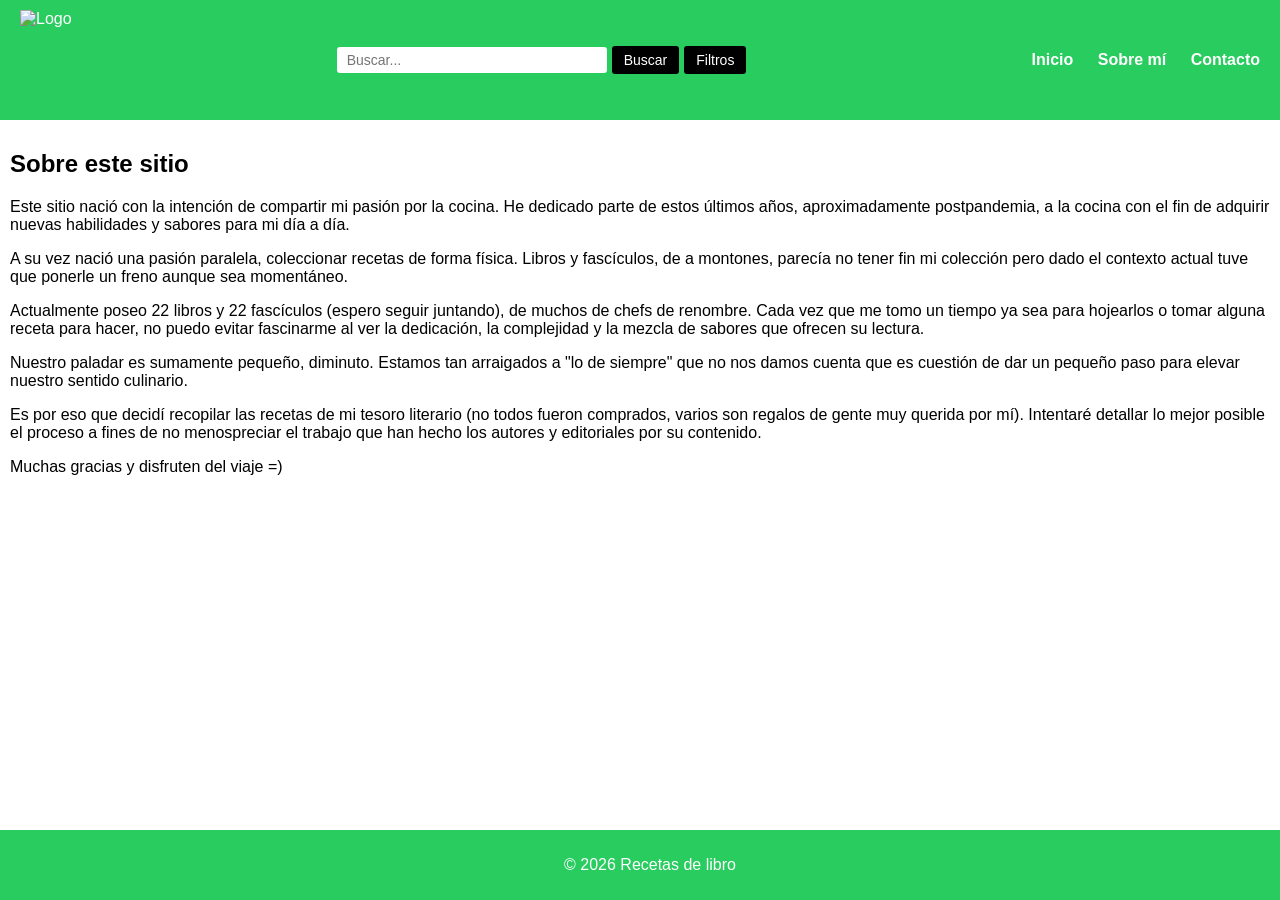
==== pages/about.html @ 70cdffdc "fix imagenes" ====
<!DOCTYPE html>
<html lang="es">
<script src="../js/search.js"></script>
<head>
    <meta charset="UTF-8">
    <meta name="viewport" content="width=device-width, initial-scale=1.0">
    <title>Sobre mí</title>
    <link rel="stylesheet" href="../css/styles.css">
</head>
<body>

<!-- HEADER -->
<header>
    <img src="/recetas/assets/images/logo.jpg" alt="Logo" class="logo">

    <!-- Search bar -->
    <div class="search-container">
        <input type="text" id="search-input" placeholder="Buscar...">
        <button id="search-btn">Buscar</button>
        <button id="filter-btn">Filtros</button>
    </div>

    <nav>
        <a href="../index.html">Inicio</a>
        <a href="about.html">Sobre mí</a>
        <a href="contact.html">Contacto</a>
    </nav>
</header>

<!-- MAIN -->
<main>
    <h2>Sobre este sitio</h2>

    <p>Este sitio nació con la intención de compartir mi pasión por la cocina. He dedicado parte de estos últimos años, aproximadamente postpandemia, a la cocina con el fin de adquirir nuevas habilidades y sabores para mi día a día.</p>

    <p>A su vez nació una pasión paralela, coleccionar recetas de forma física. Libros y fascículos, de a montones, parecía no tener fin mi colección pero dado el contexto actual tuve que ponerle un freno aunque sea momentáneo.</p>

    <p>Actualmente poseo 22 libros y 22 fascículos (espero seguir juntando), de muchos de chefs de renombre. Cada vez que me tomo un tiempo ya sea para hojearlos o tomar alguna receta para hacer, no puedo evitar fascinarme al ver la dedicación, la complejidad y la mezcla de sabores que ofrecen su lectura.</p>

    <p>Nuestro paladar es sumamente pequeño, diminuto. Estamos tan arraigados a "lo de siempre" que no nos damos cuenta que es cuestión de dar un pequeño paso para elevar nuestro sentido culinario.</p>

    <p>Es por eso que decidí recopilar las recetas de mi tesoro literario (no todos fueron comprados, varios son regalos de gente muy querida por mí). Intentaré detallar lo mejor posible el proceso a fines de no menospreciar el trabajo que han hecho los autores y editoriales por su contenido.</p>

    <p>Muchas gracias y disfruten del viaje =)</p>
</main>

<!-- FOOTER -->
<footer>
    <p>© 2026 Recetas de libro</p>
</footer>

</body>
</html>
---- css/styles.css ----
/* Make body a column flex container */
html, body {
    height: 100%;
    margin: 0;
    display: flex;
    flex-direction: column;
    font-family: Arial, sans-serif;
}

/* Make header items spaced */
header {
    background-color: #28cc5f;
    color: white;
    padding: 10px 20px;

    display: flex;
    align-items: center;
    justify-content: space-between;
}

/* Logo size */
.logo {
    height: 100px;
    width: auto;
}

/* Logo size */
.recipe-image {
    height: 250px;
    width: auto;
}

/* Recipe card image size (smaller than recipe page) */
.recipe-card-image {
    height: 120px;
    width: auto;
    object-fit: cover;
    border-radius: 4px;
    margin-bottom: 10px;
}

/* Recipe card layout - two columns */
.recipe-card {
    display: flex;
    align-items: center;
    justify-content: center;
    gap: 50px;
    padding: 3px;
    border: 1px solid #ddd;
    border-radius: 4px;
    max-width: 100%;
    width: 100%;
}

.recipe-card-content {
    flex: 0;
}

/* Navigation links */
header nav a {
    color: white;
    margin-left: 20px;
    text-decoration: none;
    font-weight: bold;
}

header nav a:hover {
    text-decoration: underline;
}

/* Search bar styling */
.search-container {
    display: flex;
    align-items: center;
    gap: 5px;
}

.search-container input[type="text"] {
    padding: 5px 10px;
    font-size: 14px;
    border-radius: 3px;
    border: none;
    width: 250px;  /* increased from default */
}

.search-container button {
    padding: 6px 12px;
    font-size: 14px;
    border: none;
    border-radius: 3px;
    cursor: pointer;
    background-color: #000000;
    color: white;
}

.search-container button:hover {
    background-color: #777;
}

/* Popup styling */
#filter-popup {
    display: none;
    position: fixed;
    top: 50%;
    left: 50%;
    transform: translate(-50%, -50%);
    background-color: white;
    color: black;
    padding: 20px;
    border-radius: 8px;
    box-shadow: 0 0 10px rgba(0,0,0,0.5);
    z-index: 1000;
}

#filter-popup button {
    background-color: #000000;
    color: white;
    margin-top: 10px;
}

/* Main has fixed height and scrollable content */
main {
    height: calc(100vh - 120px); /* adjust based on header + footer height */
    overflow-y: auto;
    padding: 10px;
    box-sizing: border-box;
}

/* Recipe grid - center the recipe cards */
.recipe-grid {
    display: flex;
    flex-direction: column;
    align-items: center;
    gap: 10px;
    width: 33%;
    margin: 0 auto;
}

/* Footer */
footer {
    background-color: #28cc5f;
    color: white;
    text-align: center;
    padding: 10px;
    width: 100%;
}
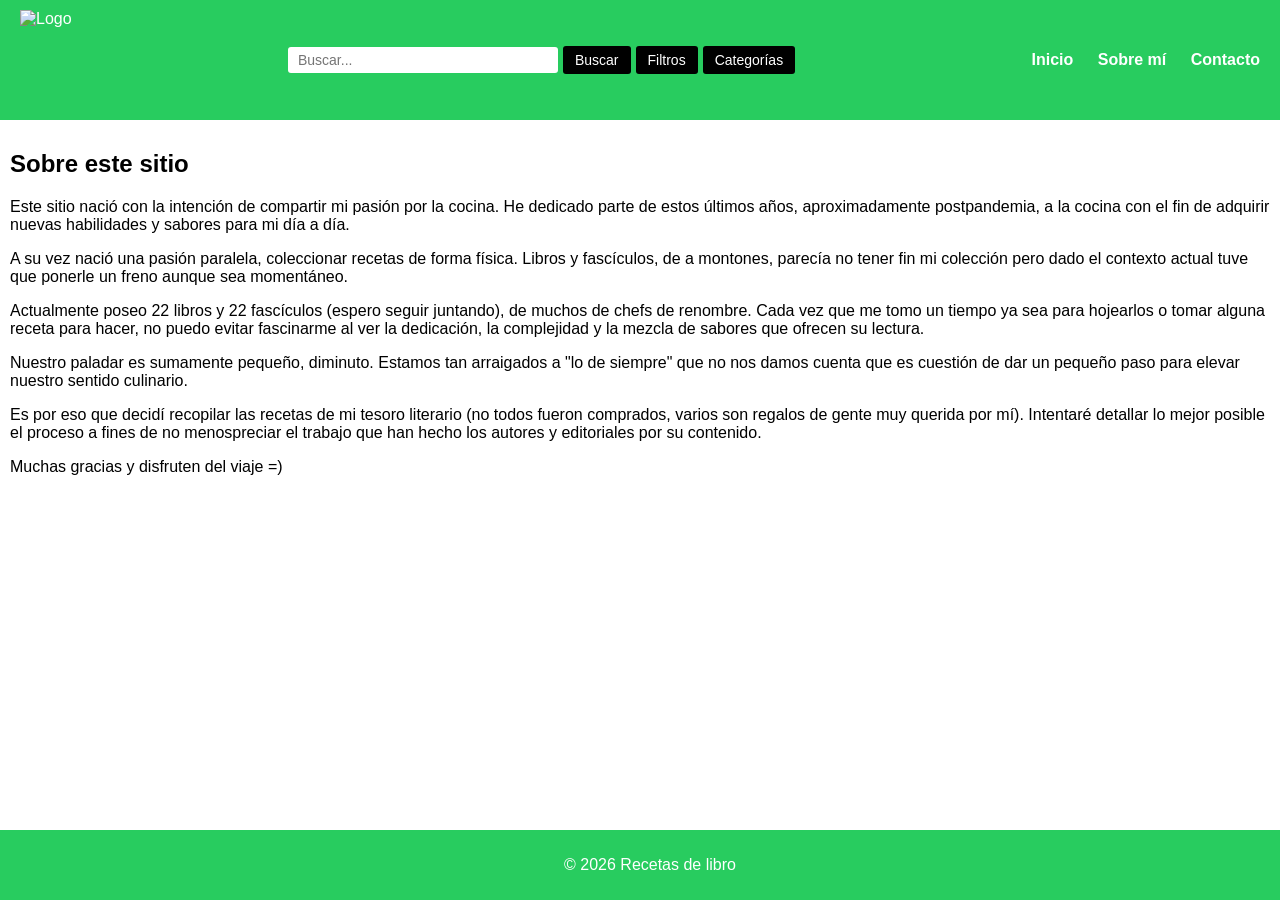
==== commit 9b43bc1e: "Filtros por menu fijo implementado" ====
--- a/pages/about.html
+++ b/pages/about.html
@@ -1,6 +1,7 @@
 <!DOCTYPE html>
 <html lang="es">
 <script src="../js/search.js"></script>
+<script src="../js/category.js"></script>
 <head>
     <meta charset="UTF-8">
     <meta name="viewport" content="width=device-width, initial-scale=1.0">
@@ -18,6 +19,13 @@
         <input type="text" id="search-input" placeholder="Buscar...">
         <button id="search-btn">Buscar</button>
         <button id="filter-btn">Filtros</button>
+        <div class="dropdown">
+            <button id="category-btn" class="dropbtn">Categorías</button>
+            <div id="category-dropdown" class="dropdown-content">
+                <a href="#" data-category="entradas">Entradas</a>
+                <a href="#" data-category="postres">Postres</a>
+            </div>
+        </div>
     </div>
 
     <nav>
--- a/css/styles.css
+++ b/css/styles.css
@@ -32,10 +32,10 @@
 
 /* Recipe card image size (smaller than recipe page) */
 .recipe-card-image {
-    height: 120px;
+    height: 180px;
     width: auto;
     object-fit: cover;
-    border-radius: 4px;
+    border-radius: 8px;
     margin-bottom: 10px;
 }
 
@@ -45,9 +45,9 @@
     align-items: center;
     justify-content: center;
     gap: 50px;
-    padding: 3px;
+    padding: 10px;
     border: 1px solid #ddd;
-    border-radius: 4px;
+    border-radius: 8px;
     max-width: 100%;
     width: 100%;
 }
@@ -97,6 +97,56 @@
     background-color: #777;
 }
 
+/* Dropdown button */
+.dropbtn {
+    background-color: #000000;
+    color: white;
+    padding: 6px 12px;
+    font-size: 14px;
+    border: none;
+    border-radius: 3px;
+    cursor: pointer;
+}
+
+.dropbtn:hover {
+    background-color: #777;
+}
+
+/* Dropdown container */
+.dropdown {
+    position: relative;
+    display: inline-block;
+}
+
+/* Dropdown content */
+.dropdown-content {
+    display: none;
+    position: absolute;
+    background-color: #f9f9f9;
+    min-width: 160px;
+    box-shadow: 0px 8px 16px 0px rgba(0,0,0,0.2);
+    z-index: 1001;
+    right: 0;
+}
+
+/* Links inside the dropdown */
+.dropdown-content a {
+    color: black;
+    padding: 12px 16px;
+    text-decoration: none;
+    display: block;
+}
+
+/* Change color of dropdown links on hover */
+.dropdown-content a:hover {
+    background-color: #f1f1f1;
+}
+
+/* Show the dropdown menu on hover */
+.dropdown:hover .dropdown-content {
+    display: block;
+}
+
 /* Popup styling */
 #filter-popup {
     display: none;
@@ -131,8 +181,8 @@
     display: flex;
     flex-direction: column;
     align-items: center;
-    gap: 10px;
-    width: 33%;
+    gap: 15px;
+    width: 30%;
     margin: 0 auto;
 }
 
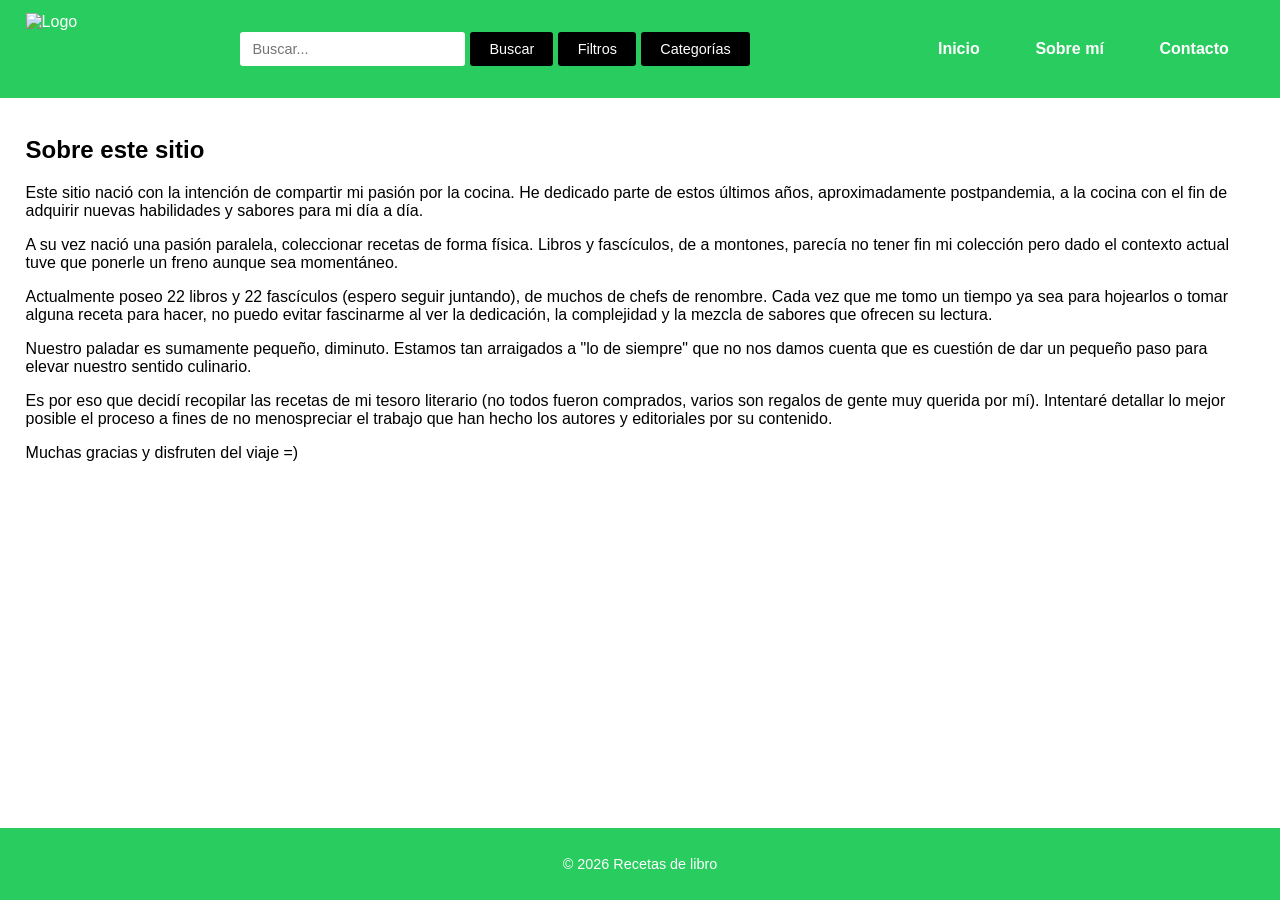
==== commit abb249e6: "Nueva categoria principales, agregado de 2 platos" ====
--- a/pages/about.html
+++ b/pages/about.html
@@ -22,6 +22,7 @@
         <div class="dropdown">
             <button id="category-btn" class="dropbtn">Categorías</button>
             <div id="category-dropdown" class="dropdown-content">
+                <a href="#" data-category="principales">Principales</a>
                 <a href="#" data-category="entradas">Entradas</a>
                 <a href="#" data-category="postres">Postres</a>
             </div>
--- a/css/styles.css
+++ b/css/styles.css
@@ -11,57 +11,63 @@
 header {
     background-color: #28cc5f;
     color: white;
-    padding: 10px 20px;
-
+    padding: 1vh 2vw;
+    flex-wrap: wrap;
     display: flex;
     align-items: center;
     justify-content: space-between;
+    min-height: 80px;
 }
 
 /* Logo size */
 .logo {
-    height: 100px;
+    height: 8vh;
+    max-height: 80px;
     width: auto;
 }
 
-/* Logo size */
+/* Recipe image size */
 .recipe-image {
-    height: 250px;
-    width: auto;
+    height: 300px;
+    max-height: 40vh;
+    width: 100%;
+    object-fit: cover;
 }
 
 /* Recipe card image size (smaller than recipe page) */
 .recipe-card-image {
-    height: 180px;
-    width: auto;
+    height: 120px;
+    width: 120px;
     object-fit: cover;
     border-radius: 8px;
     margin-bottom: 10px;
-}
-
-/* Recipe card layout - two columns */
+    flex-shrink: 0;
+}
+
+/* Recipe card layout - responsive */
 .recipe-card {
     display: flex;
     align-items: center;
-    justify-content: center;
-    gap: 50px;
-    padding: 10px;
+    gap: 20px;
+    padding: 15px;
     border: 1px solid #ddd;
     border-radius: 8px;
-    max-width: 100%;
     width: 100%;
+    box-sizing: border-box;
 }
 
 .recipe-card-content {
-    flex: 0;
+    flex: 1;
+    min-width: 0;
 }
 
 /* Navigation links */
 header nav a {
     color: white;
-    margin-left: 20px;
+    margin: 0 2vw;
     text-decoration: none;
     font-weight: bold;
+    font-size: 1rem;
 }
 
 header nav a:hover {
@@ -73,24 +79,27 @@
     display: flex;
     align-items: center;
     gap: 5px;
+    flex-wrap: nowrap;
 }
 
 .search-container input[type="text"] {
-    padding: 5px 10px;
-    font-size: 14px;
+    padding: 1vh 1vw;
+    font-size: 0.9rem;
     border-radius: 3px;
     border: none;
-    width: 250px;  /* increased from default */
+    width: 200px;
+    min-width: 150px;
 }
 
 .search-container button {
-    padding: 6px 12px;
-    font-size: 14px;
+    padding: 1vh 1.5vw;
+    font-size: 0.9rem;
     border: none;
     border-radius: 3px;
     cursor: pointer;
     background-color: #000000;
     color: white;
+    white-space: nowrap;
 }
 
 .search-container button:hover {
@@ -101,11 +110,12 @@
 .dropbtn {
     background-color: #000000;
     color: white;
-    padding: 6px 12px;
-    font-size: 14px;
+    padding: 1vh 1.5vw;
+    font-size: 0.9rem;
     border: none;
     border-radius: 3px;
     cursor: pointer;
+    white-space: nowrap;
 }
 
 .dropbtn:hover {
@@ -115,7 +125,8 @@
 /* Dropdown container */
 .dropdown {
     position: relative;
-    display: inline-block;
+    display: inline-flex;
+    align-items: center;
 }
 
 /* Dropdown content */
@@ -123,7 +134,7 @@
     display: none;
     position: absolute;
     background-color: #f9f9f9;
-    min-width: 160px;
+    min-width: 150px;
     box-shadow: 0px 8px 16px 0px rgba(0,0,0,0.2);
     z-index: 1001;
     right: 0;
@@ -132,9 +143,10 @@
 /* Links inside the dropdown */
 .dropdown-content a {
     color: black;
-    padding: 12px 16px;
+    padding: 10px 15px;
     text-decoration: none;
     display: block;
+    font-size: 0.9rem;
 }
 
 /* Change color of dropdown links on hover */
@@ -156,34 +168,45 @@
     transform: translate(-50%, -50%);
     background-color: white;
     color: black;
-    padding: 20px;
+    padding: 3vh 3vw;
     border-radius: 8px;
     box-shadow: 0 0 10px rgba(0,0,0,0.5);
     z-index: 1000;
+    max-width: 90vw;
+    max-height: 90vh;
+    overflow-y: auto;
 }
 
 #filter-popup button {
     background-color: #000000;
     color: white;
-    margin-top: 10px;
-}
-
-/* Main has fixed height and scrollable content */
+    margin-top: 2vh;
+}
+
+/* Main content area */
 main {
-    height: calc(100vh - 120px); /* adjust based on header + footer height */
+    flex: 1;
     overflow-y: auto;
-    padding: 10px;
+    padding: 2vh 2vw;
     box-sizing: border-box;
 }
 
-/* Recipe grid - center the recipe cards */
+/* Recipe grid - responsive */
 .recipe-grid {
     display: flex;
     flex-direction: column;
     align-items: center;
-    gap: 15px;
-    width: 30%;
+    gap: 2vh;
+    width: 90%;
+    max-width: 600px;
     margin: 0 auto;
+}
+
+/* Procedure content width limitation */
+.procedure {
+    max-width: 50vw;
+    word-wrap: break-word;
+    overflow-wrap: break-word;
 }
 
 /* Footer */
@@ -191,6 +214,91 @@
     background-color: #28cc5f;
     color: white;
     text-align: center;
-    padding: 10px;
+    padding: 1.5vh 0;
     width: 100%;
-}+    font-size: 0.9rem;
+}
+
+/* Responsive design for mobile devices */
+@media (max-width: 768px) {
+    header {
+        flex-direction: column;
+        padding: 2vh 2vw;
+        min-height: auto;
+    }
+    
+    .logo {
+        height: 6vh;
+        max-height: 60px;
+        margin-bottom: 2vh;
+    }
+    
+    .search-container {
+        width: 100%;
+        justify-content: center;
+        margin-bottom: 2vh;
+    }
+    
+    .search-container input[type="text"] {
+        width: 60%;
+        max-width: 200px;
+    }
+    
+    header nav {
+        width: 100%;
+        display: flex;
+        justify-content: center;
+        flex-wrap: wrap;
+    }
+    
+    header nav a {
+        margin: 1vh 1vw;
+        font-size: 0.9rem;
+    }
+    
+    .recipe-card {
+        flex-direction: column;
+        gap: 2vh;
+        text-align: center;
+    }
+    
+    .recipe-card-image {
+        height: 25vh;
+        max-height: 180px;
+    }
+    
+    .recipe-grid {
+        width: 95%;
+    }
+    
+    main {
+        padding: 1vh 1vw;
+    }
+}
+
+@media (max-width: 480px) {
+    .search-container {
+        flex-direction: column;
+        gap: 1vh;
+    }
+    
+    .search-container input[type="text"] {
+        width: 80%;
+    }
+    
+    .search-container button,
+    .dropbtn {
+        width: 80%;
+        text-align: center;
+    }
+    
+    header nav a {
+        font-size: 0.8rem;
+        margin: 0.5vh 1vw;
+    }
+    
+    .recipe-card-image {
+        height: 20vh;
+        max-height: 150px;
+    }
+}
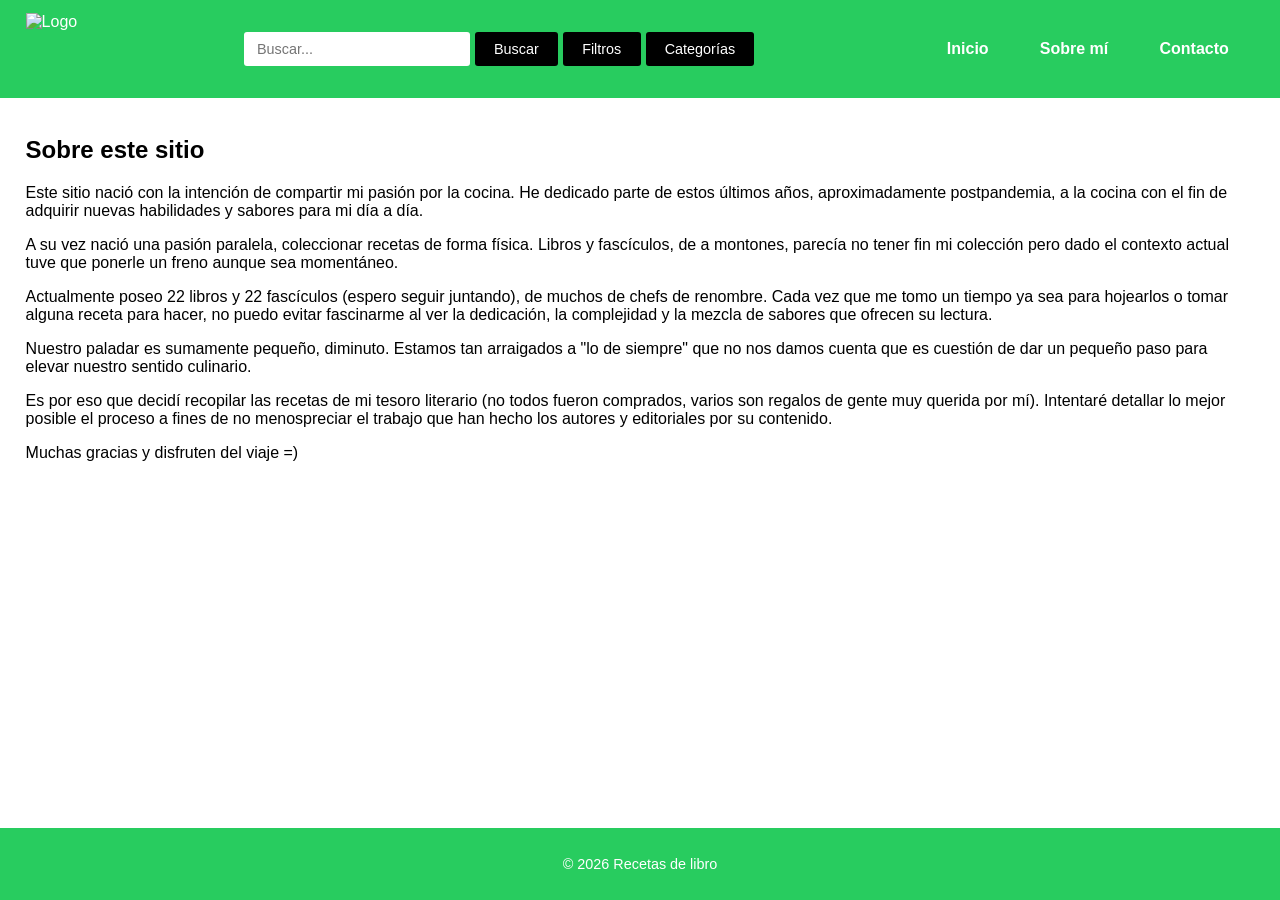
==== commit 336b1c33: "fix estilos mobile" ====
--- a/pages/about.html
+++ b/pages/about.html
@@ -12,7 +12,10 @@
 
 <!-- HEADER -->
 <header>
-    <img src="/recetas/assets/images/logo.jpg" alt="Logo" class="logo">
+    <div class="header-top">
+        <img src="/recetas/assets/images/logo.jpg" alt="Logo" class="logo">
+        <button id="mobile-menu-btn" class="mobile-menu-btn">☰</button>
+    </div>
 
     <!-- Search bar -->
     <div class="search-container">
@@ -29,7 +32,7 @@
         </div>
     </div>
 
-    <nav>
+    <nav id="main-nav">
         <a href="../index.html">Inicio</a>
         <a href="about.html">Sobre mí</a>
         <a href="contact.html">Contacto</a>
@@ -53,6 +56,8 @@
     <p>Muchas gracias y disfruten del viaje =)</p>
 </main>
 
+<script src="../js/mobile-menu.js"></script>
+
 <!-- FOOTER -->
 <footer>
     <p>© 2026 Recetas de libro</p>
--- a/css/styles.css
+++ b/css/styles.css
@@ -7,6 +7,25 @@
     font-family: Arial, sans-serif;
 }
 
+/* Header top section with logo and menu button */
+.header-top {
+    display: flex;
+    justify-content: space-between;
+    align-items: center;
+    width: 100%;
+}
+
+/* Mobile menu button */
+.mobile-menu-btn {
+    display: none;
+    background: none;
+    border: none;
+    color: white;
+    font-size: 1.5rem;
+    cursor: pointer;
+    padding: 5px;
+}
+
 /* Make header items spaced */
 header {
     background-color: #28cc5f;
@@ -14,9 +33,11 @@
     padding: 1vh 2vw;
     flex-wrap: wrap;
     display: flex;
-    align-items: center;
-    justify-content: space-between;
-    min-height: 80px;
+    flex-direction: column;
+    align-items: stretch;
+    justify-content: flex-start;
+    min-height: auto;
+    gap: 1vh;
 }
 
 /* Logo size */
@@ -62,6 +83,40 @@
 }
 
 /* Navigation links */
+#main-nav {
+    display: flex;
+    justify-content: center;
+    align-items: center;
+    width: 100%;
+}
+
+/* Desktop navigation layout */
+@media (min-width: 769px) {
+    header {
+        flex-direction: row;
+        align-items: center;
+        justify-content: space-between;
+        min-height: 80px;
+        gap: 0;
+    }
+    
+    .header-top {
+        width: auto;
+    }
+    
+    .search-container {
+        width: auto;
+        flex: 1;
+        justify-content: center;
+        margin: 0;
+    }
+    
+    #main-nav {
+        width: auto;
+        flex-direction: row;
+    }
+}
+
 header nav a {
     color: white;
     margin: 0 2vw;
@@ -79,7 +134,9 @@
     display: flex;
     align-items: center;
     gap: 5px;
-    flex-wrap: nowrap;
+    flex-wrap: wrap;
+    justify-content: center;
+    width: 100%;
 }
 
 .search-container input[type="text"] {
@@ -134,10 +191,12 @@
     display: none;
     position: absolute;
     background-color: #f9f9f9;
-    min-width: 150px;
+    min-width: 160px;
     box-shadow: 0px 8px 16px 0px rgba(0,0,0,0.2);
     z-index: 1001;
     right: 0;
+    border-radius: 4px;
+    overflow: hidden;
 }
 
 /* Links inside the dropdown */
@@ -154,9 +213,18 @@
     background-color: #f1f1f1;
 }
 
-/* Show the dropdown menu on hover */
-.dropdown:hover .dropdown-content {
-    display: block;
+/* Show the dropdown menu on hover (desktop only) */
+@media (min-width: 769px) {
+    .dropdown:hover .dropdown-content {
+        display: block;
+    }
+}
+
+/* Show dropdown on click for mobile */
+@media (max-width: 768px) {
+    .dropdown-content.show {
+        display: block;
+    }
 }
 
 /* Popup styling */
@@ -221,38 +289,75 @@
 
 /* Responsive design for mobile devices */
 @media (max-width: 768px) {
-    header {
+    .mobile-menu-btn {
+        display: block;
+    }
+    
+    #main-nav {
+        display: none;
         flex-direction: column;
-        padding: 2vh 2vw;
-        min-height: auto;
+        align-items: center;
+        gap: 1vh;
+        padding: 1vh 0;
+        background-color: rgba(0, 0, 0, 0.1);
+        border-radius: 8px;
+    }
+    
+    #main-nav.mobile-open {
+        display: flex;
+    }
+    
+    .header-top {
+        margin-bottom: 1vh;
     }
     
     .logo {
         height: 6vh;
-        max-height: 60px;
-        margin-bottom: 2vh;
+        max-height: 50px;
     }
     
     .search-container {
         width: 100%;
         justify-content: center;
-        margin-bottom: 2vh;
+        margin-bottom: 1vh;
+        flex-wrap: wrap;
+        gap: 1vh;
     }
     
     .search-container input[type="text"] {
-        width: 60%;
-        max-width: 200px;
-    }
-    
-    header nav {
-        width: 100%;
+        width: 70%;
+        max-width: 250px;
+        order: 1;
+    }
+    
+    .search-container button:not(.dropbtn) {
+        width: 70%;
+        max-width: 250px;
+        order: 2;
+    }
+    
+    .dropdown {
+        order: 3;
+        width: 70%;
+        max-width: 250px;
         display: flex;
         justify-content: center;
-        flex-wrap: wrap;
+        margin-top: 0.5vh;
+    }
+    
+    .dropbtn {
+        width: 100%;
+        text-align: center;
+    }
+    
+    .dropdown-content {
+        right: 50%;
+        transform: translateX(50%);
+        min-width: 140px;
     }
     
     header nav a {
-        margin: 1vh 1vw;
+        margin: 0.5vh 1vw;
         font-size: 0.9rem;
     }
     
@@ -280,25 +385,51 @@
     .search-container {
         flex-direction: column;
         gap: 1vh;
+        align-items: center;
     }
     
     .search-container input[type="text"] {
-        width: 80%;
-    }
-    
-    .search-container button,
-    .dropbtn {
-        width: 80%;
-        text-align: center;
+        width: 90%;
+        max-width: 280px;
+        order: 1;
+    }
+    
+    .search-container button:not(.dropbtn) {
+        width: 90%;
+        max-width: 280px;
+        order: 2;
+    }
+    
+    .dropdown {
+        order: 3;
+        width: 90%;
+        max-width: 280px;
+    }
+    
+    .dropdown-content {
+        left: 0;
+        right: 0;
+        transform: none;
+        min-width: auto;
+    }
+    
+    #main-nav.mobile-open {
+        padding: 2vh 0;
     }
     
     header nav a {
         font-size: 0.8rem;
-        margin: 0.5vh 1vw;
+        margin: 1vh 1vw;
+        padding: 0.5vh 1vw;
     }
     
     .recipe-card-image {
         height: 20vh;
         max-height: 150px;
     }
-}
+    
+    .logo {
+        height: 5vh;
+        max-height: 40px;
+    }
+}
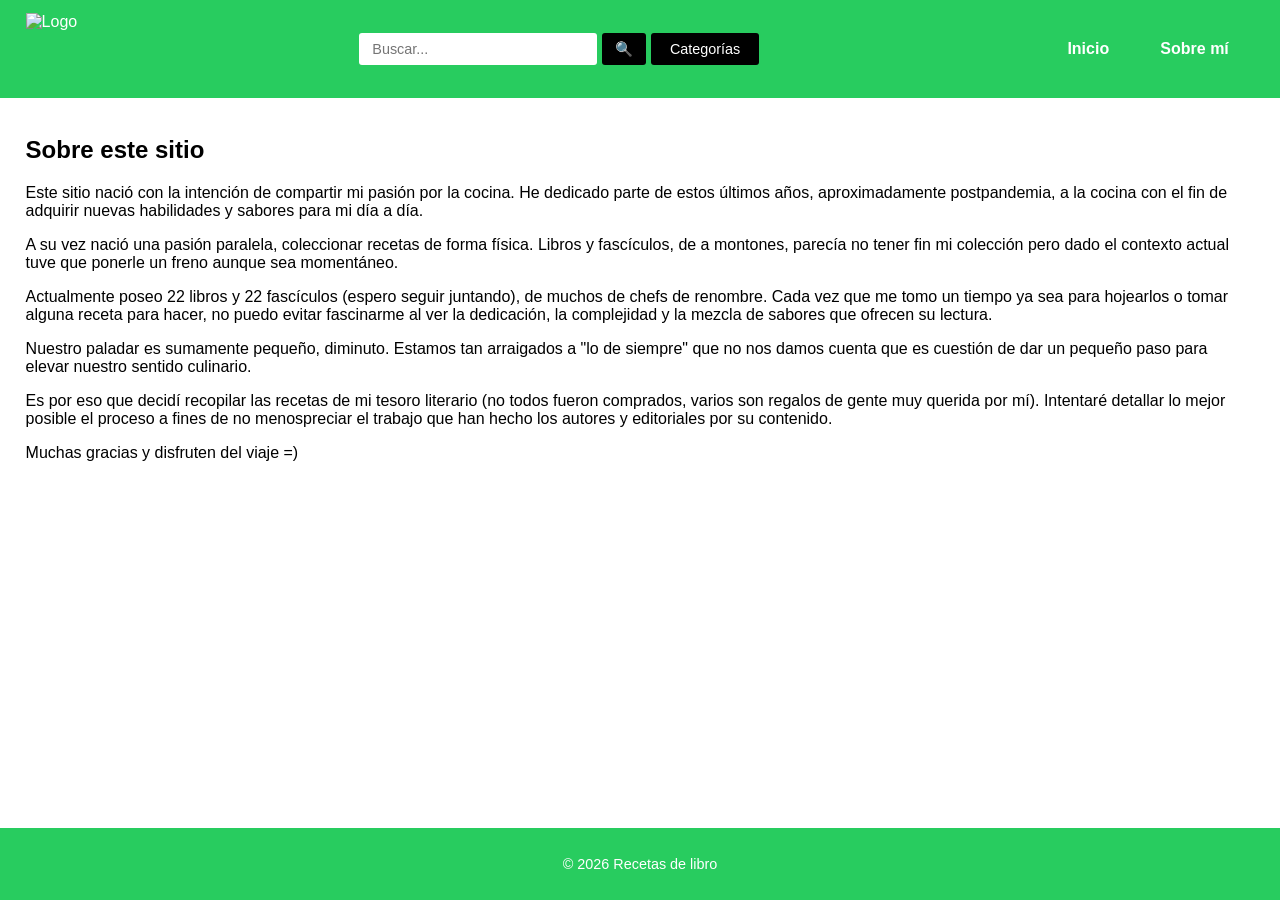
==== commit d2d3f156: "cambios de estilo" ====
--- a/pages/about.html
+++ b/pages/about.html
@@ -20,14 +20,15 @@
     <!-- Search bar -->
     <div class="search-container">
         <input type="text" id="search-input" placeholder="Buscar...">
-        <button id="search-btn">Buscar</button>
-        <button id="filter-btn">Filtros</button>
+        <button id="search-btn">🔍</button>
+        <button id="filter-btn" hidden="true">Filtros</button>
         <div class="dropdown">
             <button id="category-btn" class="dropbtn">Categorías</button>
             <div id="category-dropdown" class="dropdown-content">
                 <a href="#" data-category="principales">Principales</a>
                 <a href="#" data-category="entradas">Entradas</a>
                 <a href="#" data-category="postres">Postres</a>
+                <a href="#" data-category="parrilla">Parrilla</a>
             </div>
         </div>
     </div>
@@ -35,7 +36,7 @@
     <nav id="main-nav">
         <a href="../index.html">Inicio</a>
         <a href="about.html">Sobre mí</a>
-        <a href="contact.html">Contacto</a>
+        <a href="contact.html" hidden="true">Contacto</a>
     </nav>
 </header>
 
--- a/css/styles.css
+++ b/css/styles.css
@@ -65,6 +65,15 @@
     flex-shrink: 0;
 }
 
+/* Recipe flag image styling */
+.recipe-flag {
+    height: 20px;
+    width: auto;
+    margin-top: 5px;
+    border-radius: 2px;
+    object-fit: contain;
+}
+
 /* Recipe card layout - responsive */
 .recipe-card {
     display: flex;
@@ -75,6 +84,33 @@
     border-radius: 8px;
     width: 100%;
     box-sizing: border-box;
+    background-image: url('/recetas/assets/images/logo_tarjeta.jfif');
+    background-size: cover;
+    background-position: center;
+    background-repeat: no-repeat;
+    position: relative;
+}
+
+/* Parrilla recipe cards use different background */
+.recipe-card.parrilla {
+    background-image: url('/recetas/assets/images/logo_parrilla.png');
+}
+
+.recipe-card::before {
+    content: '';
+    position: absolute;
+    top: 0;
+    left: 0;
+    right: 0;
+    bottom: 0;
+    background-color: rgba(255, 255, 255, 0.75);
+    border-radius: 8px;
+    z-index: 1;
+}
+
+.recipe-card > * {
+    position: relative;
+    z-index: 2;
 }
 
 .recipe-card-content {
@@ -109,6 +145,13 @@
         flex: 1;
         justify-content: center;
         margin: 0;
+        max-width: 400px;
+    }
+    
+    .search-container input[type="text"] {
+        width: 200px;
+        min-width: 150px;
+        flex: none;
     }
     
     #main-nav {
@@ -146,6 +189,9 @@
     border: none;
     width: 200px;
     min-width: 150px;
+    flex: 1;
+    height: 32px;
+    box-sizing: border-box;
 }
 
 .search-container button {
@@ -163,6 +209,19 @@
     background-color: #777;
 }
 
+/* Search button specific styling */
+#search-btn {
+    font-size: 0.9rem;
+    padding: 1vh 1vw;
+    min-width: auto;
+    width: auto;
+    height: 32px;
+    display: flex;
+    align-items: center;
+    justify-content: center;
+    box-sizing: border-box;
+}
+
 /* Dropdown button */
 .dropbtn {
     background-color: #000000;
@@ -173,6 +232,11 @@
     border-radius: 3px;
     cursor: pointer;
     white-space: nowrap;
+    height: 32px;
+    display: flex;
+    align-items: center;
+    justify-content: center;
+    box-sizing: border-box;
 }
 
 .dropbtn:hover {
@@ -192,9 +256,10 @@
     position: absolute;
     background-color: #f9f9f9;
     min-width: 160px;
+    max-width: 200px;
     box-shadow: 0px 8px 16px 0px rgba(0,0,0,0.2);
     z-index: 1001;
-    right: 0;
+    left: 0;
     border-radius: 4px;
     overflow: hidden;
 }
@@ -217,6 +282,13 @@
 @media (min-width: 769px) {
     .dropdown:hover .dropdown-content {
         display: block;
+    }
+    
+    .dropdown-content {
+        position: absolute !important;
+        left: 0 !important;
+        top: 100% !important;
+        transform: none !important;
     }
 }
 
@@ -272,7 +344,7 @@
 
 /* Procedure content width limitation */
 .procedure {
-    max-width: 50vw;
+    max-width: 70vw;
     word-wrap: break-word;
     overflow-wrap: break-word;
 }
@@ -320,40 +392,57 @@
         width: 100%;
         justify-content: center;
         margin-bottom: 1vh;
-        flex-wrap: wrap;
-        gap: 1vh;
+        flex-wrap: nowrap;
+        gap: 0.5vh;
     }
     
     .search-container input[type="text"] {
-        width: 70%;
-        max-width: 250px;
+        width: auto;
+        flex: 3;
+        max-width: none;
         order: 1;
     }
     
-    .search-container button:not(.dropbtn) {
-        width: 70%;
-        max-width: 250px;
+    #search-btn {
+        width: auto;
+        min-width: auto;
+        padding: 1vh 1vw;
+        font-size: 0.9rem;
         order: 2;
+        flex-shrink: 0;
+        height: 32px;
+        display: flex;
+        align-items: center;
+        justify-content: center;
+        box-sizing: border-box;
     }
     
     .dropdown {
         order: 3;
-        width: 70%;
-        max-width: 250px;
+        width: 20%;
+        max-width: 80px;
         display: flex;
         justify-content: center;
-        margin-top: 0.5vh;
+        margin-top: 0;
     }
     
     .dropbtn {
         width: 100%;
         text-align: center;
+        height: 32px;
+        display: flex;
+        align-items: center;
+        justify-content: center;
+        box-sizing: border-box;
     }
     
     .dropdown-content {
-        right: 50%;
-        transform: translateX(50%);
+        right: 0;
+        left: auto;
+        transform: none;
         min-width: 140px;
+        position: absolute;
+        top: 100%;
     }
     
     header nav a {
@@ -383,34 +472,45 @@
 
 @media (max-width: 480px) {
     .search-container {
-        flex-direction: column;
-        gap: 1vh;
+        flex-direction: row;
+        gap: 0.5vh;
         align-items: center;
     }
     
     .search-container input[type="text"] {
-        width: 90%;
-        max-width: 280px;
+        width: auto;
+        flex: 3;
+        max-width: none;
         order: 1;
     }
     
-    .search-container button:not(.dropbtn) {
-        width: 90%;
-        max-width: 280px;
+    #search-btn {
+        width: auto;
+        min-width: auto;
+        padding: 1vh 1vw;
+        font-size: 0.9rem;
         order: 2;
+        flex-shrink: 0;
+        height: 32px;
+        display: flex;
+        align-items: center;
+        justify-content: center;
+        box-sizing: border-box;
     }
     
     .dropdown {
         order: 3;
-        width: 90%;
-        max-width: 280px;
+        width: 20%;
+        max-width: 80px;
     }
     
     .dropdown-content {
-        left: 0;
         right: 0;
+        left: auto;
         transform: none;
-        min-width: auto;
+        min-width: 140px;
+        position: absolute;
+        top: 100%;
     }
     
     #main-nav.mobile-open {
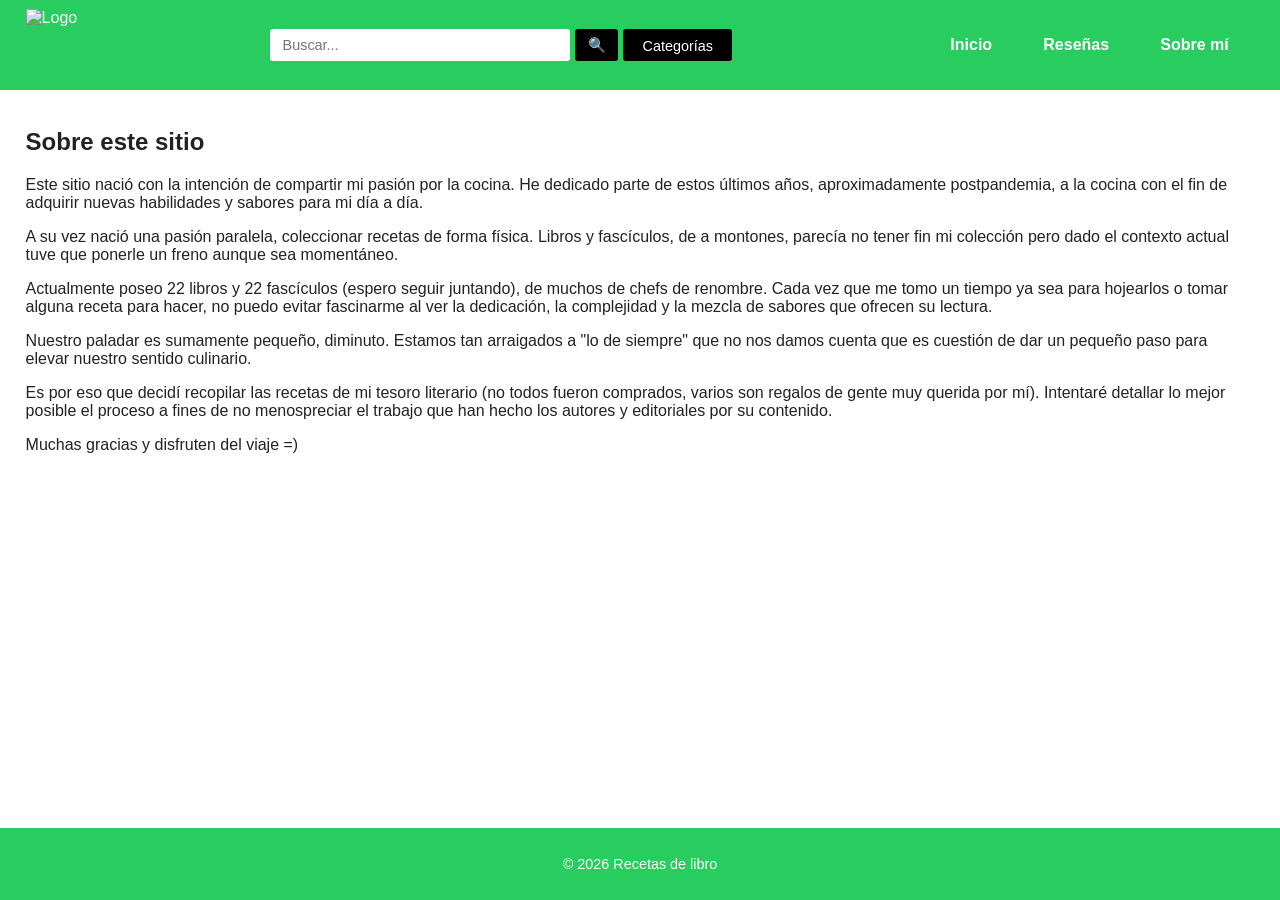
==== commit d0feeb8f: "nueva seccion salsas" ====
--- a/pages/about.html
+++ b/pages/about.html
@@ -29,12 +29,14 @@
                 <a href="#" data-category="entradas">Entradas</a>
                 <a href="#" data-category="postres">Postres</a>
                 <a href="#" data-category="parrilla">Parrilla</a>
+                <a href="#" data-category="salsas">Salsas</a>
             </div>
         </div>
     </div>
 
     <nav id="main-nav">
         <a href="../index.html">Inicio</a>
+        <a href="review_list.html">Reseñas</a>
         <a href="about.html">Sobre mí</a>
         <a href="contact.html" hidden="true">Contacto</a>
     </nav>
@@ -65,4 +67,4 @@
 </footer>
 
 </body>
-</html>+</html>
--- a/css/styles.css
+++ b/css/styles.css
@@ -1,97 +1,272 @@
-/* Make body a column flex container */
-html, body {
+:root {
+    --color-primary: #28cc5f;
+    --color-primary-dark: #21b651;
+    --color-text: #222;
+    --color-text-inverse: #fff;
+    --color-border: #ddd;
+    --color-surface: #fff;
+    --color-surface-soft: #f9f9f9;
+    --color-overlay: rgba(255, 255, 255, 0.75);
+    --color-shadow: rgba(0, 0, 0, 0.12);
+    --color-shadow-soft: rgba(0, 0, 0, 0.08);
+    --color-nav-mobile: rgba(0, 0, 0, 0.1);
+    --radius-sm: 3px;
+    --radius-md: 8px;
+    --space-1: 5px;
+    --space-2: 10px;
+    --space-3: 12px;
+    --space-4: 14px;
+    --space-5: 15px;
+    --space-6: 20px;
+    --transition-fast: 0.2s ease;
+    --control-height: 32px;
+    --desktop-breakpoint: 769px;
+    --mobile-breakpoint: 768px;
+    --mobile-small-breakpoint: 480px;
+}
+
+/* Base */
+html,
+body {
     height: 100%;
     margin: 0;
     display: flex;
     flex-direction: column;
     font-family: Arial, sans-serif;
-}
-
-/* Header top section with logo and menu button */
-.header-top {
-    display: flex;
-    justify-content: space-between;
-    align-items: center;
-    width: 100%;
-}
-
-/* Mobile menu button */
-.mobile-menu-btn {
-    display: none;
-    background: none;
-    border: none;
-    color: white;
-    font-size: 1.5rem;
-    cursor: pointer;
-    padding: 5px;
-}
-
-/* Make header items spaced */
+    color: var(--color-text);
+}
+
+*,
+*::before,
+*::after {
+    box-sizing: border-box;
+}
+
+img {
+    display: block;
+    max-width: 100%;
+}
+
+/* Header */
 header {
-    background-color: #28cc5f;
-    color: white;
-    padding: 1vh 2vw;
-    flex-wrap: wrap;
     display: flex;
     flex-direction: column;
     align-items: stretch;
     justify-content: flex-start;
+    gap: 1vh;
+    width: 100%;
+    padding: 1vh 2vw;
     min-height: auto;
-    gap: 1vh;
-}
-
-/* Logo size */
+    flex-wrap: wrap;
+    background-color: var(--color-primary);
+    color: var(--color-text-inverse);
+}
+
+.header-top {
+    display: flex;
+    justify-content: space-between;
+    align-items: center;
+    width: 100%;
+}
+
 .logo {
     height: 8vh;
     max-height: 80px;
     width: auto;
 }
 
-/* Recipe image size */
+.mobile-menu-btn {
+    display: none;
+    padding: var(--space-1);
+    border: none;
+    background: none;
+    color: var(--color-text-inverse);
+    font-size: 1.5rem;
+    cursor: pointer;
+}
+
+/* Navigation */
+#main-nav {
+    display: flex;
+    justify-content: center;
+    align-items: center;
+    width: 100%;
+}
+
+header nav a {
+    margin: 0 2vw;
+    color: var(--color-text-inverse);
+    text-decoration: none;
+    font-size: 1rem;
+    font-weight: bold;
+}
+
+header nav a:hover {
+    text-decoration: underline;
+}
+
+/* Shared controls */
+.search-container {
+    display: flex;
+    align-items: center;
+    justify-content: center;
+    gap: var(--space-1);
+    flex-wrap: wrap;
+    width: 100%;
+}
+
+.search-container input[type="text"] {
+    flex: 1;
+    width: 200px;
+    min-width: 150px;
+    height: var(--control-height);
+    padding: 1vh 1vw;
+    border: none;
+    border-radius: var(--radius-sm);
+    font-size: 0.9rem;
+}
+
+.search-container button,
+.dropbtn,
+#filter-popup button {
+    height: var(--control-height);
+    padding: 1vh 1.5vw;
+    border: none;
+    border-radius: var(--radius-sm);
+    background-color: #000;
+    color: var(--color-text-inverse);
+    font-size: 0.9rem;
+    cursor: pointer;
+    white-space: nowrap;
+}
+
+.search-container button:hover,
+.dropbtn:hover,
+#filter-popup button:hover {
+    background-color: #777;
+}
+
+#search-btn {
+    display: flex;
+    align-items: center;
+    justify-content: center;
+    width: auto;
+    min-width: auto;
+    padding: 1vh 1vw;
+}
+
+/* Dropdown */
+.dropdown {
+    position: relative;
+    display: inline-flex;
+    align-items: center;
+}
+
+.dropdown-content {
+    display: none;
+    position: absolute;
+    top: 100%;
+    left: 0;
+    min-width: 160px;
+    max-width: 200px;
+    overflow: hidden;
+    border-radius: 4px;
+    background-color: var(--color-surface-soft);
+    box-shadow: 0 8px 16px rgba(0, 0, 0, 0.2);
+    z-index: 1001;
+}
+
+.dropdown-content a {
+    display: block;
+    padding: 10px 15px;
+    color: #000;
+    text-decoration: none;
+    font-size: 0.9rem;
+}
+
+.dropdown-content a:hover {
+    background-color: #f1f1f1;
+}
+
+/* Main layout */
+main {
+    flex: 1;
+    overflow-y: auto;
+    padding: 2vh 2vw;
+}
+
+footer {
+    width: 100%;
+    padding: 1.5vh 0;
+    background-color: var(--color-primary);
+    color: var(--color-text-inverse);
+    text-align: center;
+    font-size: 0.9rem;
+}
+
+/* Recipe detail */
 .recipe-image {
+    width: 100%;
     height: 300px;
     max-height: 40vh;
-    width: 100%;
     object-fit: cover;
-}
-
-/* Recipe card image size (smaller than recipe page) */
-.recipe-card-image {
-    height: 120px;
-    width: 120px;
-    object-fit: cover;
-    border-radius: 8px;
-    margin-bottom: 10px;
-    flex-shrink: 0;
-}
-
-/* Recipe flag image styling */
+    object-position: center;
+}
+
 .recipe-flag {
+    width: auto;
     height: 20px;
-    width: auto;
-    margin-top: 5px;
+    margin-top: 0px;
     border-radius: 2px;
     object-fit: contain;
-}
-
-/* Recipe card layout - responsive */
+    z-index: 10;
+    position: relative;
+    display: block;
+    margin-left: auto;
+    margin-right: auto;
+}
+
+.procedure {
+    max-width: 70vw;
+    overflow-wrap: break-word;
+    word-wrap: break-word;
+}
+
+/* Category title */
+#category-title {
+    width: min(95%, 1200px);
+    margin: 0 auto 2vh auto;
+    font-size: 1.8rem;
+    font-weight: bold;
+    color: var(--color-text);
+    text-align: center;
+}
+
+/* Grid/list container */
+.recipe-grid {
+    display: flex;
+    flex-direction: column;
+    gap: 2vh;
+    width: min(95%, 1200px);
+    margin: 0 auto;
+}
+
+/* Recipe cards: base mobile-first list */
 .recipe-card {
+    position: relative;
     display: flex;
     align-items: center;
-    gap: 20px;
-    padding: 15px;
-    border: 1px solid #ddd;
-    border-radius: 8px;
-    width: 100%;
-    box-sizing: border-box;
+    gap: var(--space-4);
+    width: 100%;
+    padding: var(--space-5);
+    border: 1px solid var(--color-border);
+    border-radius: var(--radius-md);
     background-image: url('/recetas/assets/images/logo_tarjeta.jfif');
     background-size: cover;
     background-position: center;
     background-repeat: no-repeat;
-    position: relative;
-}
-
-/* Parrilla recipe cards use different background */
+}
+
 .recipe-card.parrilla {
     background-image: url('/recetas/assets/images/logo_parrilla.png');
 }
@@ -99,13 +274,10 @@
 .recipe-card::before {
     content: '';
     position: absolute;
-    top: 0;
-    left: 0;
-    right: 0;
-    bottom: 0;
-    background-color: rgba(255, 255, 255, 0.75);
-    border-radius: 8px;
+    inset: 0;
     z-index: 1;
+    border-radius: inherit;
+    background-color: var(--color-overlay);
 }
 
 .recipe-card > * {
@@ -113,20 +285,61 @@
     z-index: 2;
 }
 
+.recipe-card-image {
+    flex-shrink: 0;
+    width: 120px;
+    height: 120px;
+    margin-bottom: 0;
+    border-radius: var(--radius-md);
+    object-fit: cover;
+    object-position: center;
+}
+
 .recipe-card-content {
     flex: 1;
     min-width: 0;
 }
 
-/* Navigation links */
-#main-nav {
-    display: flex;
-    justify-content: center;
-    align-items: center;
-    width: 100%;
-}
-
-/* Desktop navigation layout */
+.recipe-card {
+    text-decoration: none;
+    color: inherit;
+    cursor: pointer;
+}
+
+.recipe-card:focus-visible {
+    outline: 3px solid rgba(40, 204, 95, 0.35);
+    outline-offset: 3px;
+}
+
+.recipe-title {
+    margin: 0;
+    line-height: 1.3;
+}
+
+
+/* Filter popup */
+#filter-popup {
+    display: none;
+    position: fixed;
+    top: 50%;
+    left: 50%;
+    z-index: 1000;
+    max-width: 90vw;
+    max-height: 90vh;
+    padding: 3vh 3vw;
+    overflow-y: auto;
+    border-radius: var(--radius-md);
+    background-color: var(--color-surface);
+    color: #000;
+    box-shadow: 0 0 10px rgba(0, 0, 0, 0.5);
+    transform: translate(-50%, -50%);
+}
+
+#filter-popup button {
+    margin-top: 2vh;
+}
+
+/* Desktop */
 @media (min-width: 769px) {
     header {
         flex-direction: row;
@@ -135,401 +348,248 @@
         min-height: 80px;
         gap: 0;
     }
-    
+
     .header-top {
         width: auto;
     }
-    
+
     .search-container {
-        width: auto;
         flex: 1;
         justify-content: center;
+        width: auto;
+        max-width: 500px;
         margin: 0;
-        max-width: 400px;
-    }
-    
+    }
+
     .search-container input[type="text"] {
-        width: 200px;
+        flex: none;
+        width: 300px;
         min-width: 150px;
-        flex: none;
-    }
-    
+    }
+
     #main-nav {
         width: auto;
         flex-direction: row;
     }
-}
-
-header nav a {
-    color: white;
-    margin: 0 2vw;
-    text-decoration: none;
-    font-weight: bold;
-    font-size: 1rem;
-}
-
-header nav a:hover {
-    text-decoration: underline;
-}
-
-/* Search bar styling */
-.search-container {
-    display: flex;
-    align-items: center;
-    gap: 5px;
-    flex-wrap: wrap;
-    justify-content: center;
-    width: 100%;
-}
-
-.search-container input[type="text"] {
-    padding: 1vh 1vw;
-    font-size: 0.9rem;
-    border-radius: 3px;
-    border: none;
-    width: 200px;
-    min-width: 150px;
-    flex: 1;
-    height: 32px;
-    box-sizing: border-box;
-}
-
-.search-container button {
-    padding: 1vh 1.5vw;
-    font-size: 0.9rem;
-    border: none;
-    border-radius: 3px;
-    cursor: pointer;
-    background-color: #000000;
-    color: white;
-    white-space: nowrap;
-}
-
-.search-container button:hover {
-    background-color: #777;
-}
-
-/* Search button specific styling */
-#search-btn {
-    font-size: 0.9rem;
-    padding: 1vh 1vw;
-    min-width: auto;
-    width: auto;
-    height: 32px;
-    display: flex;
-    align-items: center;
-    justify-content: center;
-    box-sizing: border-box;
-}
-
-/* Dropdown button */
-.dropbtn {
-    background-color: #000000;
-    color: white;
-    padding: 1vh 1.5vw;
-    font-size: 0.9rem;
-    border: none;
-    border-radius: 3px;
-    cursor: pointer;
-    white-space: nowrap;
-    height: 32px;
-    display: flex;
-    align-items: center;
-    justify-content: center;
-    box-sizing: border-box;
-}
-
-.dropbtn:hover {
-    background-color: #777;
-}
-
-/* Dropdown container */
-.dropdown {
-    position: relative;
-    display: inline-flex;
-    align-items: center;
-}
-
-/* Dropdown content */
-.dropdown-content {
-    display: none;
-    position: absolute;
-    background-color: #f9f9f9;
-    min-width: 160px;
-    max-width: 200px;
-    box-shadow: 0px 8px 16px 0px rgba(0,0,0,0.2);
-    z-index: 1001;
-    left: 0;
-    border-radius: 4px;
-    overflow: hidden;
-}
-
-/* Links inside the dropdown */
-.dropdown-content a {
-    color: black;
-    padding: 10px 15px;
-    text-decoration: none;
-    display: block;
-    font-size: 0.9rem;
-}
-
-/* Change color of dropdown links on hover */
-.dropdown-content a:hover {
-    background-color: #f1f1f1;
-}
-
-/* Show the dropdown menu on hover (desktop only) */
-@media (min-width: 769px) {
+
     .dropdown:hover .dropdown-content {
         display: block;
     }
-    
-    .dropdown-content {
-        position: absolute !important;
-        left: 0 !important;
-        top: 100% !important;
-        transform: none !important;
-    }
-}
-
-/* Show dropdown on click for mobile */
-@media (max-width: 768px) {
-    .dropdown-content.show {
+
+    #category-title {
+        width: min(92%, 1280px);
+        max-width: 1280px;
+    }
+
+    .recipe-grid {
+        display: grid;
+        grid-template-columns: repeat(4, minmax(0, 1fr));
+        gap: 24px;
+        align-items: stretch;
+        width: min(92%, 1280px);
+        max-width: 1280px;
+    }
+
+    .recipe-card {
+        justify-content: flex-start;
+        align-items: center;
+        flex-direction: column;
+        gap: 8px;
+        padding: 14px;
+        aspect-ratio: 1 / 1;
+        overflow: hidden;
+        box-shadow: 0 8px 20px var(--color-shadow-soft);
+        transition: transform var(--transition-fast), box-shadow var(--transition-fast);
+        text-align: center;
+        display: flex;
+        min-height: 0;
+    }
+
+    .recipe-card:hover {
+        transform: translateY(-4px);
+        box-shadow: 0 12px 28px var(--color-shadow);
+    }
+
+    .recipe-card-image {
+    width: 100%;
+    height: auto;
+    max-height: 65%;
+    object-fit: cover;
+    margin: 0;
+    margin-top: auto;
+}
+
+    .recipe-card-content {
+        display: flex;
+        flex-direction: column;
+        align-items: center;
+        justify-content: flex-start;
+        gap: 2px;
+        min-height: 45px;
+        text-align: center;
+        width: 100%;
+        flex-shrink: 0;
+        flex-basis: auto;
+        overflow: visible;
+        padding-top: 5px;
+        margin-bottom: auto;
+    }
+
+    .recipe-title {
+        font-size: 1rem;
+        width: 100%;
+        text-align: center;
+        word-wrap: break-word;
+        overflow-wrap: break-word;
+        hyphens: auto;
+        max-width: 100%;
+        box-sizing: border-box;
         display: block;
-    }
-}
-
-/* Popup styling */
-#filter-popup {
-    display: none;
-    position: fixed;
-    top: 50%;
-    left: 50%;
-    transform: translate(-50%, -50%);
-    background-color: white;
-    color: black;
-    padding: 3vh 3vw;
-    border-radius: 8px;
-    box-shadow: 0 0 10px rgba(0,0,0,0.5);
-    z-index: 1000;
-    max-width: 90vw;
-    max-height: 90vh;
-    overflow-y: auto;
-}
-
-#filter-popup button {
-    background-color: #000000;
-    color: white;
-    margin-top: 2vh;
-}
-
-/* Main content area */
-main {
-    flex: 1;
-    overflow-y: auto;
-    padding: 2vh 2vw;
-    box-sizing: border-box;
-}
-
-/* Recipe grid - responsive */
-.recipe-grid {
-    display: flex;
-    flex-direction: column;
-    align-items: center;
-    gap: 2vh;
-    width: 90%;
-    max-width: 600px;
-    margin: 0 auto;
-}
-
-/* Procedure content width limitation */
-.procedure {
-    max-width: 70vw;
-    word-wrap: break-word;
-    overflow-wrap: break-word;
-}
-
-/* Footer */
-footer {
-    background-color: #28cc5f;
-    color: white;
-    text-align: center;
-    padding: 1.5vh 0;
-    width: 100%;
-    font-size: 0.9rem;
-}
-
-/* Responsive design for mobile devices */
+        white-space: normal;
+        margin: 0;
+        line-height: 1.3;
+        margin-bottom: 2px;
+    }
+
+    .recipe-card-content .recipe-flag {
+        align-self: center;
+        margin-left: auto;
+        margin-right: auto;
+        display: block;
+        margin-top: 0;
+        margin-bottom: 2px;
+        margin-top: auto;
+    }
+}
+
+@media (min-width: 769px) and (max-width: 1100px) {
+    .recipe-grid {
+        grid-template-columns: repeat(3, minmax(0, 1fr));
+    }
+}
+
+/* Mobile and tablet */
 @media (max-width: 768px) {
     .mobile-menu-btn {
         display: block;
     }
-    
+
     #main-nav {
         display: none;
         flex-direction: column;
         align-items: center;
         gap: 1vh;
         padding: 1vh 0;
-        background-color: rgba(0, 0, 0, 0.1);
-        border-radius: 8px;
-    }
-    
+        border-radius: var(--radius-md);
+        background-color: var(--color-nav-mobile);
+    }
+
     #main-nav.mobile-open {
         display: flex;
     }
-    
+
     .header-top {
         margin-bottom: 1vh;
     }
-    
+
     .logo {
         height: 6vh;
         max-height: 50px;
     }
-    
+
     .search-container {
+        justify-content: center;
         width: 100%;
-        justify-content: center;
         margin-bottom: 1vh;
         flex-wrap: nowrap;
         gap: 0.5vh;
     }
-    
+
     .search-container input[type="text"] {
+        order: 1;
+        flex: 2;
         width: auto;
-        flex: 3;
         max-width: none;
-        order: 1;
-    }
-    
+    }
+
     #search-btn {
-        width: auto;
-        min-width: auto;
-        padding: 1vh 1vw;
-        font-size: 0.9rem;
         order: 2;
         flex-shrink: 0;
-        height: 32px;
-        display: flex;
-        align-items: center;
-        justify-content: center;
-        box-sizing: border-box;
-    }
-    
+    }
+
     .dropdown {
         order: 3;
-        width: 20%;
-        max-width: 80px;
         display: flex;
         justify-content: center;
+        width: 28%;
+        max-width: 130px;
         margin-top: 0;
     }
-    
+
     .dropbtn {
         width: 100%;
+        padding: 1vh 1.5vw;
         text-align: center;
-        height: 32px;
-        display: flex;
-        align-items: center;
-        justify-content: center;
-        box-sizing: border-box;
-    }
-    
+    }
+
     .dropdown-content {
+        top: 100%;
+        left: auto;
         right: 0;
-        left: auto;
-        transform: none;
         min-width: 140px;
-        position: absolute;
-        top: 100%;
-    }
-    
+    }
+
+    .dropdown-content.show {
+        display: block;
+    }
+
     header nav a {
         margin: 0.5vh 1vw;
         font-size: 0.9rem;
     }
-    
+
     .recipe-card {
-        flex-direction: column;
-        gap: 2vh;
-        text-align: center;
-    }
-    
+        flex-direction: row;
+        align-items: center;
+        gap: 14px;
+        padding: 12px;
+        text-align: left;
+    }
+
     .recipe-card-image {
-        height: 25vh;
-        max-height: 180px;
-    }
-    
+        width: 110px;
+        height: 110px;
+    }
+
     .recipe-grid {
         width: 95%;
-    }
-    
+        max-width: 640px;
+    }
+
     main {
         padding: 1vh 1vw;
     }
 }
 
+/* Small mobile */
 @media (max-width: 480px) {
-    .search-container {
-        flex-direction: row;
-        gap: 0.5vh;
-        align-items: center;
-    }
-    
-    .search-container input[type="text"] {
-        width: auto;
-        flex: 3;
-        max-width: none;
-        order: 1;
-    }
-    
-    #search-btn {
-        width: auto;
-        min-width: auto;
-        padding: 1vh 1vw;
-        font-size: 0.9rem;
-        order: 2;
-        flex-shrink: 0;
-        height: 32px;
-        display: flex;
-        align-items: center;
-        justify-content: center;
-        box-sizing: border-box;
-    }
-    
-    .dropdown {
-        order: 3;
-        width: 20%;
-        max-width: 80px;
-    }
-    
-    .dropdown-content {
-        right: 0;
-        left: auto;
-        transform: none;
-        min-width: 140px;
-        position: absolute;
-        top: 100%;
-    }
-    
     #main-nav.mobile-open {
         padding: 2vh 0;
     }
-    
+
     header nav a {
-        font-size: 0.8rem;
         margin: 1vh 1vw;
         padding: 0.5vh 1vw;
-    }
-    
-    .recipe-card-image {
-        height: 20vh;
-        max-height: 150px;
-    }
-    
+        font-size: 0.8rem;
+    }
+
     .logo {
         height: 5vh;
         max-height: 40px;
     }
-}
+
+    .recipe-card-image {
+        width: 88px;
+        height: 88px;
+    }
+}
